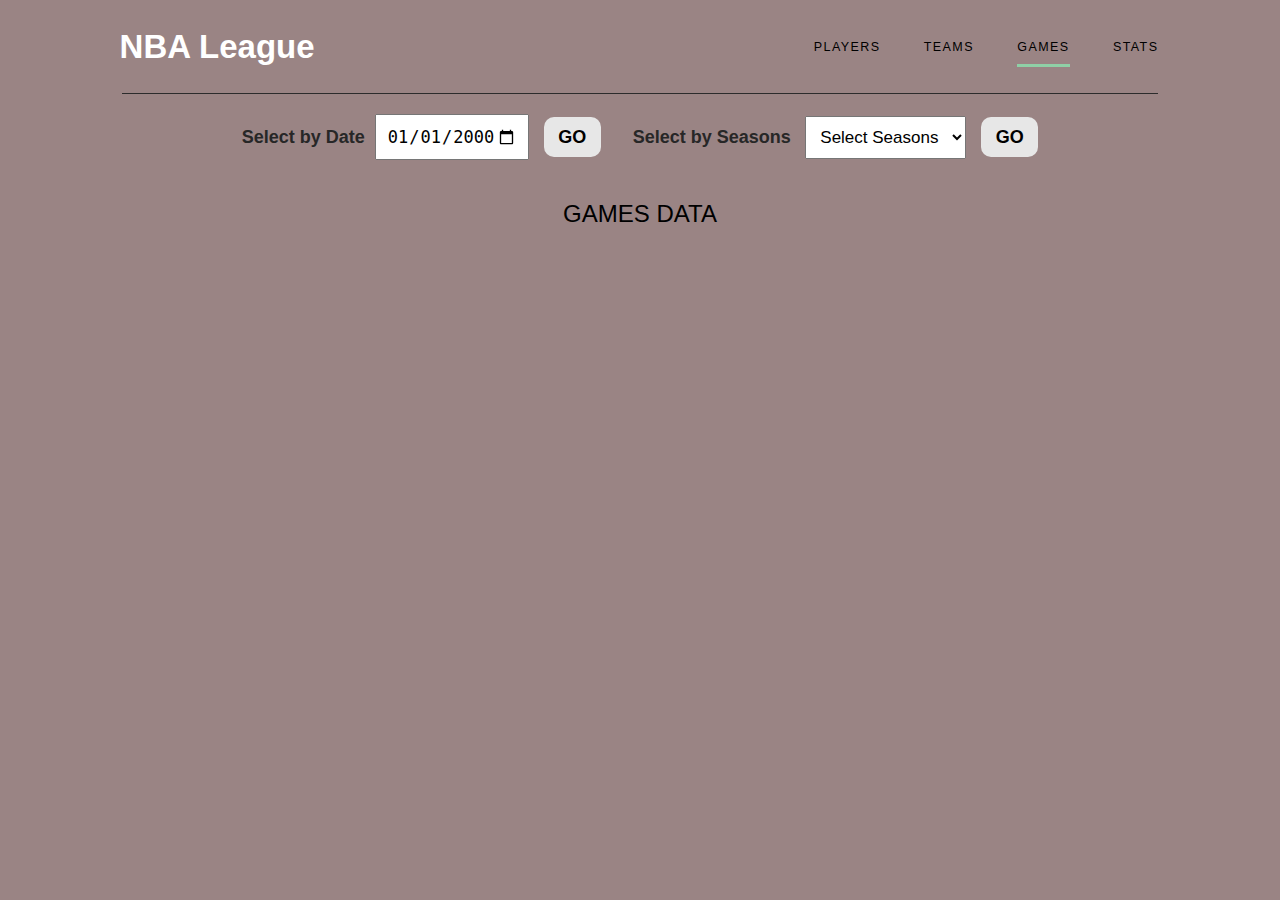
==== Games/index.html @ 219c06b8 "final commit" ====
<!DOCTYPE html>
<html lang="en">
<head>
    <meta charset="utf-8" />
    <title>NBA Basketball league | Games</title>
    <link rel="shortcut icon" href="favicon.ico" />
    <link rel="stylesheet" media="screen" href="assets/vendor/font-awesome/css/all.min.css">
    <link rel="stylesheet" media="screen" href="assets/css/style.css" />
</head>
<body onload="homePage()" >
    <!--container start-->
    <div class="container">
        <!--header section start-->
        <header>
            <div class="wrapper">
                <h1><a href="../index.html" title='NBA League'>NBA League</a></h1>
                <nav>
                    <div class="hambur">
                        <span>line</span>
                        <span>line</span>
                        <span>line</span>
                    </div>
                    <ul class='nav-list'>
                        <li><a href="../index.html" title='Players'>Players</a></li>
                        <li><a href="../Teams/index.html" title='Teams'>Teams</a></li>
                        <li><a href="../Games/index.html" title='Games'>Games</a></li>
                        <li><a href="../Stats/index.html" title='Stats'>Stats</a></li>
                    </ul>
                </nav>
            </div>
        </header>
        <!--header section ends-->
        <!--main section start-->
        <main>
        <!-- all game data section start-->
            <section class="all-games-data">
                <div class="wrapper">
										<!-- game-input start -->
										<form action="#fixme" method="get">
												<div class="game-input">
													<label  for="date">Select by Date</label>
													<div>
														<input id="date" type="date" name='date' min="2000-01-01" max="2021-06-04"  value="2000-01-01" onblur="date_valid()" >
													</div>
													<div>
														<input type='button' name='date-input' title="Search by date" 	value="GO">
													</div>
													<div class="season-select">
														<label for="seasons">Select by Seasons</label>
														<select id="seasons" name="seasons" onblur="Season_valid()">
															<option selected value="Default">Select Seasons</option>
															<option value="2000">2000</option>
															<option value="2001">2001</option>
															<option value="2002">2002</option>
															<option value="2003">2003</option>
															<option value="2004">2004</option>
															<option value="2005">2005</option>
															<option value="2006">2006</option>
															<option value="2007">2007</option>
															<option value="2008">2008</option>
															<option value="2009">2009</option>
															<option value="2010">2010</option>
															<option value="2011">2011</option>
															<option value="2012">2012</option>
															<option value="2013">2013</option>
															<option value="2014">2014</option>
															<option value="2015">2015</option>
															<option value="2016">2016</option>
															<option value="2017">2017</option>
															<option value="2018">2018</option>
															<option value="2019">2019</option>
															<option value="2020">2020</option>
															<option value="2021">2021</option>
														</select>
													</div>
													<div>
														<input type='button' name="seasons-input" title="Search by Seasons" 	value="GO">
													</div>
												</div>
										</form>
										<!-- game-input ends -->
										<!-- game-data starts -->
										<h2>Games data</h2>
										<ul class="game-data"></ul>
										<div class="modal">
												<div class="modal-content">
														<span class="close">&times;</span>
														<p>Error Wrong Input</p>
												</div>
										</div>
										<div class="modal1">
												<div class="modal-content1">
														<span class="close1">&times;</span>
														<p>No games were played on that date</p>
												</div>
										</div>
										<div class="modal2">
												<div class="modal-content2">
														<span class="close2">&times;</span>
														<p>No games were played on that season</p>
												</div>
										</div>
									<!-- game-data ends -->
                </div>
            </section>
						<!-- all game data section ends-->
        </main>
        <!--main section end-->
    </div>
    <!--container end-->
    <script src="assets/js/script.js"></script>
</body>
</html>
---- Games/assets/css/style.css ----
@charset "utf-8";
/* ==========================================================================
   1. CSS Reset Code
   ========================================================================== */

/* 1.1. Eric Meyers Reset
   http://meyerweb.com/eric/tools/css/reset/
   v2.0 | 20110126
   License: none (public domain)
   ========================================================================== */
html,
body,
div,
span,
applet,
object,
iframe,
h1,
h2,
h3,
h4,
h5,
h6,
p,
blockquote,
pre,
a,
abbr,
acronym,
address,
big,
cite,
code,
del,
dfn,
em,
img,
ins,
kbd,
q,
s,
samp,
small,
strike,
strong,
sub,
sup,
tt,
var,
b,
u,
i,
center,
dl,
dt,
dd,
ol,
ul,
li,
fieldset,
form,
label,
legend,
table,
caption,
tbody,
tfoot,
thead,
tr,
th,
td,
article,
aside,
canvas,
details,
embed,
figure,
figcaption,
footer,
header,
hgroup,
menu,
nav,
output,
ruby,
section,
summary,
time,
mark,
audio,
video {
  margin: 0;
  padding: 0;
  border: 0;
  font-size: 100%;
  font: inherit;
  vertical-align: baseline;
}

/* HTML5 display-role reset for older browsers */
article,
aside,
details,
figcaption,
figure,
footer,
header,
hgroup,
menu,
nav,
section {
  display: block;
}

/* Force scrollbar */
html {
  overflow-y: scroll;
}

/* Align radios and text inputs with their label */

input[type='radio'] {
  vertical-align: text-bottom;
}

/* Hand cursor on clickable input elements */
label,
input[type='button'],
input[type='submit'],
button {
  cursor: pointer;
}

strong {
  font-weight: bold;
  font-family: inherit;
  font-size: inherit;
}

em {
  font-style: italic;
}

img {
  width: 100%;
  border: 0;
  vertical-align: middle;
}

sub,
sup {
  vertical-align: baseline;
  position: relative;
  font-size: 55%;
  line-height: 0;
}

sup {
  top: -0.7em;
}
sub {
  bottom: -0.25em;
}

/* 1.2. Clear Fix
   ========================== */

.cf:before,
.cf:after {
  display: table;
  content: ' ';
}

.cf:after {
  clear: both;
}
.cf {
  *zoom: 1;
}

/*for all*/
body {
  box-sizing: border-box;
  font-family: sans-serif;
}

a {
  display: inline-block;
  text-decoration: none;
}

li {
  display: inline-block;
  list-style-type: none;
}

/* ### styling starts here ###  */

/* ### header styling starts here ### */

.wrapper {
  max-width: 1348px;
  width: 81%;
  margin: 0 auto;
}

body {
  background-color: #9a8484;
  overflow-x: hidden;
}

header {
  margin-top: 26px;
}

header .wrapper {
  display: -webkit-box;
  display: -ms-flexbox;
  display: flex;
  -webkit-box-pack: justify;
  -ms-flex-pack: justify;
  justify-content: space-between;
  -webkit-box-align: center;
  -ms-flex-align: center;
  align-items: center;
  border-bottom: 0.5px solid #2c2c2c;
  padding-bottom: 26px;
}

h1 a {
  font-size: 33px;
  font-weight: 700;
  color: #fff;
  margin-left: -2px;
}

.hambur {
  display: none;
  cursor: pointer;
}

.hambur span {
  width: 25px;
  height: 3px;
  display: block;
  position: absolute;
  z-index: 5;
  background-color: #000;
  -webkit-transition: all 0.3s ease-in-out;
  -o-transition: all 0.3s ease-in-out;
  transition: all 0.3s ease-in-out;
  font-size: 0px;
  -webkit-transform-origin: left center;
  -ms-transform-origin: left center;
  transform-origin: left center;
}

.hambur span:nth-child(1) {
  top: 0;
}

.hambur span:nth-child(2) {
  top: 8px;
}

.hambur span:nth-child(3) {
  top: 16px;
}

.nav-list a {
  color: #000;
  text-transform: uppercase;
  font-size: 12.5px;
  letter-spacing: 1.4px;
  -webkit-transition: all 0.3s ease-in-out;
  -o-transition: all 0.3s ease-in-out;
  transition: all 0.3s ease-in-out;
}

.nav-list a:hover {
  color: #fff;
}

.nav-list li:nth-child(n + 1):nth-child(-n + 3) {
  padding-right: 39px;
  padding-top: 11px;
}

.nav-list li:nth-child(3) a {
  border-bottom: 3px solid #8fd0a6;
  padding-bottom: 10px;
}

/* ### header styling ends here ### */

/* ### all player data section starts here ### */

.all-games-data {
  margin-top: 20px;
}

h2 {
  font-size: 24px;
  text-align: center;
  text-transform: uppercase;
  margin-bottom: 20px;
  margin-top: 40px;
}

.game-data {
  position: relative;
  display: -webkit-box;
  display: -ms-flexbox;
  display: flex;
  -ms-flex-wrap: wrap;
  flex-wrap: wrap;
  width: 100%;
  padding-bottom: 36px;
  -webkit-box-pack: center;
  -ms-flex-pack: center;
  justify-content: center;
}

.game-data li {
  margin-bottom: 15px;
  margin-right: 15px;
  background: #2f2f2f;
  color: #fff;
  padding: 15px;
  width: 300px;
}

.game-data li p:nth-child(2) {
  border-bottom: 2px solid #fff;
  margin-bottom: 14px;
}

.game-data li p:nth-child(6) {
  text-align: center;
  margin: 9px auto;
  text-transform: uppercase;
  font-weight: bolder;
  font-size: 21px;
  position: relative;
}

.game-data li p:nth-child(6)::after {
  content: '';
  display: inline-block;
  width: 118px;
  position: absolute;
  background: #fff;
  height: 2px;
  top: 12px;
  right: 7px;
}

.game-data li p:nth-child(6)::before {
  content: '';
  display: inline-block;
  width: 118px;
  position: absolute;
  background: #fff;
  height: 2px;
  top: 12px;
  left: 9px;
}

.game-data p {
  padding: 0px 4px 6px 4px;
}

.game-input {
  position: relative;
  display: -webkit-box;
  display: -ms-flexbox;
  display: flex;
  -webkit-box-pack: center;
  -ms-flex-pack: center;
  justify-content: center;
  -webkit-box-align: center;
  -ms-flex-align: center;
  align-items: center;
}

label {
  font-size: 18px;
  margin-right: 10px;
  font-weight: bolder;
  color: #272727;
  position: relative;
}

input[type='date'] {
  font-size: 17px;
  padding: 10px;
}

select[name='seasons'] {
  font-size: 17px;
  padding: 10px;
}

input[type='button'] {
  height: 40px;
  width: 57px;
  background-color: #e7e7e7;
  font-size: 18px;
  font-weight: bold;
  border: none;
  border-radius: 10px;
  outline: none;
  margin-left: 15px;
  -webkit-transition: all 0.3s ease-in-out;
  -o-transition: all 0.3s ease-in-out;
  transition: all 0.3s ease-in-out;
}

.season-select {
  margin-left: 32px;
}

input[type='button']:hover {
  background-color: #4e4c4c;
  color: #e7e7e7;
}

/* ### Modal Content  styling starts */

.modal {
  display: none;
  position: fixed;
  z-index: 1;
  padding-top: 100px;
  left: 0;
  top: 0;
  width: 100%;
  height: 100%;
  overflow: auto;
  background-color: #00000066;
}

.modal-content {
  background-color: #fefefe;
  margin: auto;
  padding: 20px;
  border: 1px solid #888;
  width: 13%;
  position: relative;
}

/* The Close Button */

.close {
  color: #aaaaaa;
  float: right;
  font-size: 28px;
  font-weight: bold;
  position: relative;
  top: -6px;
}

.close:hover,
.close:focus {
  color: #000;
  text-decoration: none;
  cursor: pointer;
}

.modal1 {
  display: none;
  position: fixed;
  z-index: 1;
  padding-top: 100px;
  left: 0;
  top: 0;
  width: 100%;
  height: 100%;
  overflow: auto;
  background-color: #00000066;
}

.modal-content1 {
  background-color: #fefefe;
  margin: auto;
  padding: 20px;
  border: 1px solid #888;
  width: 28%;
  position: relative;
}

/* The Close Button */

.close1 {
  color: #aaaaaa;
  float: right;
  font-size: 28px;
  font-weight: bold;
  position: relative;
  top: -6px;
}

.close1:hover,
.close1:focus {
  color: #000;
  text-decoration: none;
  cursor: pointer;
}

.modal2 {
  display: none;
  position: fixed;
  z-index: 1;
  padding-top: 100px;
  left: 0;
  top: 0;
  width: 100%;
  height: 100%;
  overflow: auto;
  background-color: #00000066;
}

.modal-content2 {
  background-color: #fefefe;
  margin: auto;
  padding: 20px;
  border: 1px solid #888;
  width: 28%;
  position: relative;
}

/* The Close Button */

.close2 {
  color: #aaaaaa;
  float: right;
  font-size: 28px;
  font-weight: bold;
  position: relative;
  top: -6px;
}

.close2:hover,
.close2:focus {
  color: #000;
  text-decoration: none;
  cursor: pointer;
}

/* ### pop-up styling for errors ###*/

.pop-up {
  position: absolute;
  left: 119px;
  width: 140%;
  color: #f90c0c;
  top: 49px;
  font-size: 20px;
}

.pop-up2 {
  position: absolute;
  left: 95px;
  width: 198%;
  color: #f90c0c;
  top: 49px;
  font-size: 20px;
}

/* ### Modal Content  styling ends ###*/

/* ### all player data section ends here ### */

/* ### media quries start here ### */

/* ### media quries for 996px start here ### */

@media only screen and (max-width: 996px) {
  /* ### all player data section starts here ### */

  .game-input {
    display: -webkit-box;
    display: -ms-flexbox;
    display: flex;
    -webkit-box-orient: vertical;
    -webkit-box-direction: normal;
    -ms-flex-direction: column;
    flex-direction: column;
    -webkit-box-align: center;
    -ms-flex-align: center;
    align-items: center;
  }

  .pop-up {
    left: -32px;
    top: 79px;
  }

  .pop-up2 {
    left: -32px;
    top: 83px;
  }

  input[type='button'] {
    margin: 40px auto;
  }

  label {
    display: block;
    margin-bottom: 10px;
  }

  .modal-content {
    width: 23%;
  }

  /* ### all player data section ends here ### */
}

/* ### media quries for 996px ends here ### */

/* ### media quries for 768px starts here ### */

@media only screen and (max-width: 768px) {
  /* ### nav bar styling starts ###  */
  header .wrapper {
    flex-direction: row-reverse;
  }

  .nav-list {
    width: 180px;
    height: 52vh;
    position: absolute;
    display: -webkit-box;
    display: -ms-flexbox;
    display: flex;
    -webkit-box-orient: vertical;
    -webkit-box-direction: normal;
    -ms-flex-direction: column;
    flex-direction: column;
    top: 0%;
    left: -60%;
    background-color: #fefefe;
    -webkit-transition: all 0.3s ease-in-out;
    -o-transition: all 0.3s ease-in-out;
    transition: all 0.3s ease-in-out;
    opacity: 0.8;
    z-index: 1;
  }

  .display {
    left: 0%;
  }

  /* hamburger styling on click */

  .hambur {
    width: 25px;
    height: 20px;
    display: block;
    position: absolute;
    top: 4%;
    left: 2%;
  }
  .nav-list li:nth-child(n + 1):nth-child(-n + 4) {
    text-align: center;
    padding: 18px;
    margin-top: 15px;
    padding-right: 0px;
  }

  .nav-list a:hover {
    color: #000;
  }

  .active span:nth-child(1) {
    -webkit-transform: rotate(40deg);
    -ms-transform: rotate(40deg);
    transform: rotate(40deg);
  }

  .active span:nth-child(3) {
    -webkit-transform: rotate(-40deg);
    -ms-transform: rotate(-40deg);
    transform: rotate(-40deg);
  }

  .active span:nth-child(2) {
    opacity: 0;
  }

  /* ### nav bar styling ends ###  */

  /* ### all player data section starts here ### */

  input[type='button']:hover {
    background-color: #e7e7e7;
    color: #000;
  }

  .close:hover,
  .close:focus,
  .close1:hover,
  .close1:focus,
  .close2:hover,
  .close2:focus {
    color: #aaaaaa;
  }

  .modal-content {
    width: 30%;
  }

  .modal-content1,
  .modal-content2 {
    width: 40%;
  }

  /* ### all player data section ends here ### */
}

/* ### media quries for 768px ends here ### */

/* ### media quries ends here ### */
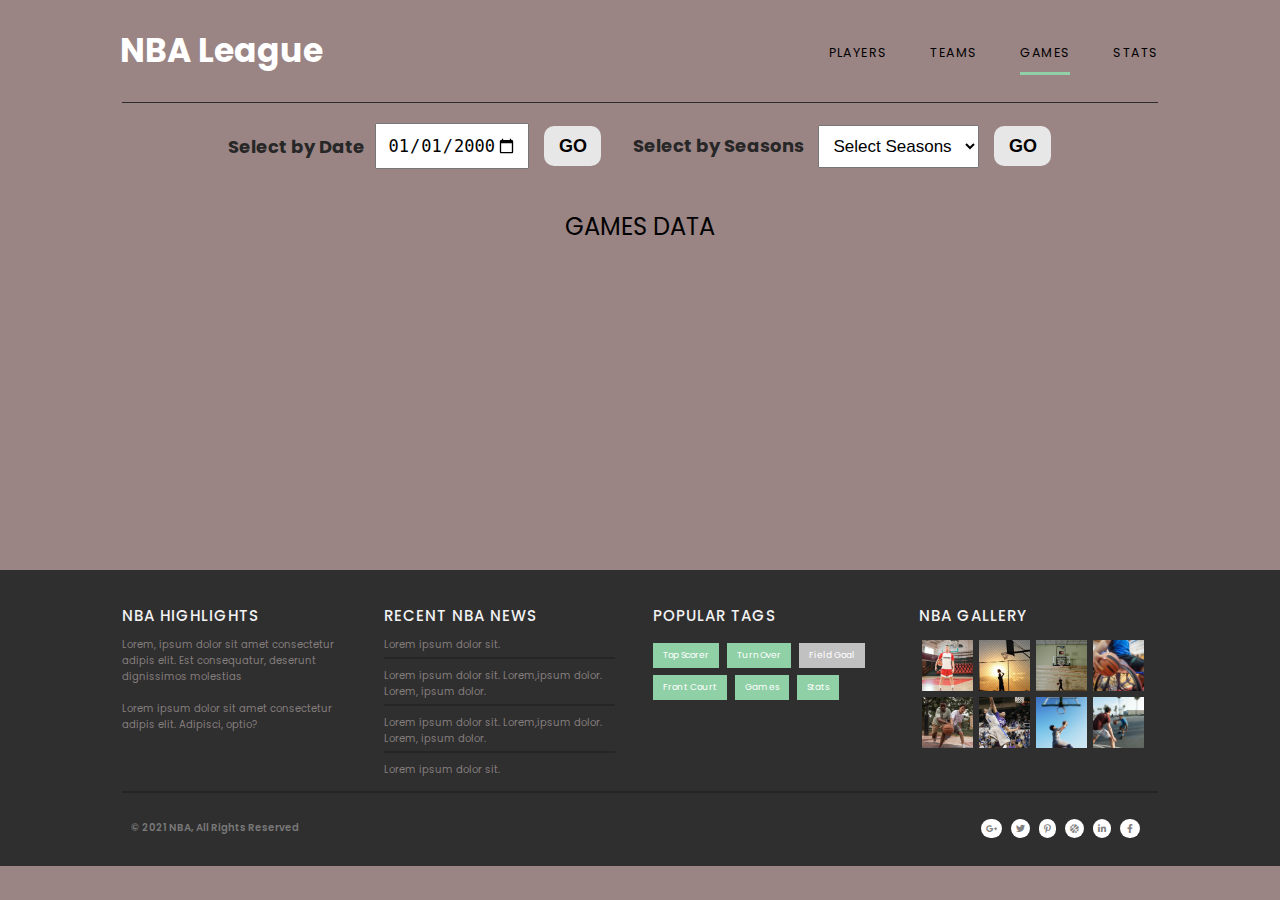
==== commit 8453b599: "final commit" ====
--- a/Games/index.html
+++ b/Games/index.html
@@ -7,107 +7,163 @@
     <link rel="stylesheet" media="screen" href="assets/vendor/font-awesome/css/all.min.css">
     <link rel="stylesheet" media="screen" href="assets/css/style.css" />
 </head>
-<body onload="homePage()" >
-    <!--container start-->
-    <div class="container">
-        <!--header section start-->
-        <header>
-            <div class="wrapper">
-                <h1><a href="../index.html" title='NBA League'>NBA League</a></h1>
-                <nav>
-                    <div class="hambur">
-                        <span>line</span>
-                        <span>line</span>
-                        <span>line</span>
-                    </div>
-                    <ul class='nav-list'>
-                        <li><a href="../index.html" title='Players'>Players</a></li>
-                        <li><a href="../Teams/index.html" title='Teams'>Teams</a></li>
-                        <li><a href="../Games/index.html" title='Games'>Games</a></li>
-                        <li><a href="../Stats/index.html" title='Stats'>Stats</a></li>
-                    </ul>
-                </nav>
-            </div>
-        </header>
-        <!--header section ends-->
-        <!--main section start-->
-        <main>
-        <!-- all game data section start-->
-            <section class="all-games-data">
-                <div class="wrapper">
-										<!-- game-input start -->
-										<form action="#fixme" method="get">
-												<div class="game-input">
-													<label  for="date">Select by Date</label>
-													<div>
-														<input id="date" type="date" name='date' min="2000-01-01" max="2021-06-04"  value="2000-01-01" onblur="date_valid()" >
-													</div>
-													<div>
-														<input type='button' name='date-input' title="Search by date" 	value="GO">
-													</div>
-													<div class="season-select">
-														<label for="seasons">Select by Seasons</label>
-														<select id="seasons" name="seasons" onblur="Season_valid()">
-															<option selected value="Default">Select Seasons</option>
-															<option value="2000">2000</option>
-															<option value="2001">2001</option>
-															<option value="2002">2002</option>
-															<option value="2003">2003</option>
-															<option value="2004">2004</option>
-															<option value="2005">2005</option>
-															<option value="2006">2006</option>
-															<option value="2007">2007</option>
-															<option value="2008">2008</option>
-															<option value="2009">2009</option>
-															<option value="2010">2010</option>
-															<option value="2011">2011</option>
-															<option value="2012">2012</option>
-															<option value="2013">2013</option>
-															<option value="2014">2014</option>
-															<option value="2015">2015</option>
-															<option value="2016">2016</option>
-															<option value="2017">2017</option>
-															<option value="2018">2018</option>
-															<option value="2019">2019</option>
-															<option value="2020">2020</option>
-															<option value="2021">2021</option>
-														</select>
-													</div>
-													<div>
-														<input type='button' name="seasons-input" title="Search by Seasons" 	value="GO">
-													</div>
-												</div>
-										</form>
-										<!-- game-input ends -->
-										<!-- game-data starts -->
-										<h2>Games data</h2>
-										<ul class="game-data"></ul>
-										<div class="modal">
-												<div class="modal-content">
-														<span class="close">&times;</span>
-														<p>Error Wrong Input</p>
-												</div>
+<body>
+<!--container start-->
+<div class="container">
+<!--header section start-->
+<header>
+	<div class="wrapper">
+			<h1><a href="../index.html" title='NBA League'>NBA League</a></h1>
+			<nav>
+					<div class="hambur">
+							<span>line</span>
+					</div>
+					<ul class='nav-list'>
+							<li><a href="../index.html" title='Players'>Players</a></li>
+							<li><a href="../Teams/index.html" title='Teams'>Teams</a></li>
+							<li><a href="../Games/index.html" title='Games'>Games</a></li>
+							<li><a href="../Stats/index.html" title='Stats'>Stats</a></li>
+					</ul>
+			</nav>
+	</div>
+</header>
+<!--header section ends-->
+<!--main section start-->
+<main>
+<!-- all game data section start-->
+	<section class="all-games-data">
+			<div class="wrapper">
+					<!-- game-input start -->
+					<div class="game-input">
+								<form action="#fixme" method="#fixme">
+										<label  for="date">Select by Date
+											<p class="pop-up2"></p>
+										</label>
+										<div>
+											<input id="date" type="date" name='date' min="2000-01-01" max="2021-06-04"  value="2000-01-01"  >
 										</div>
-										<div class="modal1">
-												<div class="modal-content1">
-														<span class="close1">&times;</span>
-														<p>No games were played on that date</p>
-												</div>
+										<div>
+											<input type='submit' name='date-input' title="Search by date" value="GO">
 										</div>
-										<div class="modal2">
-												<div class="modal-content2">
-														<span class="close2">&times;</span>
-														<p>No games were played on that season</p>
-												</div>
-										</div>
-									<!-- game-data ends -->
-                </div>
-            </section>
-						<!-- all game data section ends-->
-        </main>
-        <!--main section end-->
-    </div>
-    <!--container end-->
-    <script src="assets/js/script.js"></script>
+								</form>
+								<form action="#fixme" method="#fixme">	
+									<div class="season-select">
+										<label for="seasons">Select by Seasons
+											<p class="pop-up"></p>
+										</label>
+										<select id="seasons" name="seasons">
+											<option selected value="Default">Select Seasons</option>
+											<option value="2000">2000</option>
+											<option value="2001">2001</option>
+											<option value="2002">2002</option>
+											<option value="2003">2003</option>
+											<option value="2004">2004</option>
+											<option value="2005">2005</option>
+											<option value="2006">2006</option>
+											<option value="2007">2007</option>
+											<option value="2008">2008</option>
+											<option value="2009">2009</option>
+											<option value="2010">2010</option>
+											<option value="2011">2011</option>
+											<option value="2012">2012</option>
+											<option value="2013">2013</option>
+											<option value="2014">2014</option>
+											<option value="2015">2015</option>
+											<option value="2016">2016</option>
+											<option value="2017">2017</option>
+											<option value="2018">2018</option>
+											<option value="2019">2019</option>
+											<option value="2020">2020</option>
+											<option value="2021">2021</option>
+										</select>
+									</div>
+									<div>
+										<input type='submit' name="seasons-input" title="Search by Seasons" 	value="GO">
+									</div>
+							</form>
+						</div>
+					<!-- game-input ends -->
+					<!-- game-data starts -->
+					<h2>Games data</h2>
+					<ul class="game-data"></ul>
+
+				<div class="fetch">
+            <a href="#FIXME" title="Load More Results" id="fetchBtn">Load More Results</a>
+        </div>
+					<div class="modal">
+							<div class="modal-content">
+									<span class="close">&times;</span>
+									<p class="pop"></p>
+							</div>
+					</div>
+				<!-- game-data ends -->
+			</div>
+	</section>
+	<!-- all game data section ends-->
+			<section class="text-widget">
+				<div class="wrapper">
+						<ul class="bottom-wrap">
+								<li>
+										<h6>NBA Highlights</h6>
+										<p>Lorem, ipsum dolor sit amet consectetur adipis elit. Est consequatur, deserunt dignissimos molestias</p>
+										<p>Lorem ipsum dolor sit amet consectetur adipis elit. Adipisci, optio?</p>
+								</li>
+								<li>
+										<h6>Recent NBA News</h6>
+										<p>Lorem ipsum dolor sit.</p>
+										<p>Lorem ipsum dolor sit. Lorem,ipsum dolor. Lorem, ipsum dolor.</p>
+										<p>Lorem ipsum dolor sit. Lorem,ipsum dolor. Lorem, ipsum dolor.</p>
+										<p>Lorem ipsum dolor sit.</p>
+								</li>
+								<li class="popular-tag">
+										<h6>Popular Tags</h6>
+										<ul class='tags'>
+												<li><a href="#fixme" title="Top Scorer">Top Scorer</a></li>
+												<li><a href="#fixme" title="TurnOver">TurnOver</a></li>
+												<li><a href="#fixme" title="Field Goal">Field Goal</a></li>
+												<li><a href="#fixme" title="Front Court">Front Court</a></li>
+												<li><a href="#fixme" title="Games">Games</a></li>
+												<li><a href="#fixme" title="Stats">Stats</a></li>
+										</ul>
+								</li>
+								<li class="flickr-galery" >
+										<h6>NBA gallery</h6>
+										<ul class='flickr-img'>
+												<li><img src="../Players/assets/image/nba1.jpg" alt="basketball"></li>
+												<li><img src="../Players/assets/image/nba2.jpg" alt="basketball"></li>
+												<li><img src="../Players/assets/image/nba3.jpg" alt="basketball"></li>
+												<li><img src="../Players/assets/image/nba4.jpg" alt="basketball"></li>
+												<li><img src="../Players/assets/image/nba5.jpg" alt="basketball"></li>
+												<li><img src="../Players/assets/image/nba6.jpg" alt="basketball"></li>
+												<li><img src="../Players/assets/image/nba7.jpg" alt="basketball"></li>
+												<li><img src="../Players/assets/image/nba8.jpg" alt="basketball"></li>
+										</ul>
+								</li>
+						</ul>
+				</div>
+		</section>
+</main>
+<!--main section end-->
+<!--footer section start-->
+<footer>
+		<div class="wrapper">
+				<div class="bottom">
+						<p> &copy; 2021 NBA, All Rights Reserved</p>
+						<ul class='social'>
+								<li><a href="#Fixme" target="_blank" title='Google'>google</a></li>
+								<li><a href="#Fixme" target="_blank" title='Twitter'>twitter</a></li>
+								<li><a href="#Fixme" target="_blank" title='Pintrest'>pintrest</a></li>
+								<li><a href="#Fixme" target="_blank" title='Internet'>internet</a></li>
+								<li><a href="#Fixme" target="_blank" title='Linkdin'>linkdin</a></li>
+								<li><a href="#Fixme" target="_blank" title='Facebook'>facebook</a></li>
+						</ul>
+				</div>
+		</div>
+</footer>
+<!--footer section end-->
+</div>
+<!--container end-->
+<script src="https://ajax.googleapis.com/ajax/libs/jquery/3.5.1/jquery.min.js"></script>
+<script src="assets/js/script.js"></script>
 </body>
 </html>--- a/Games/assets/css/style.css
+++ b/Games/assets/css/style.css
@@ -1,4 +1,5 @@
 @charset "utf-8";
+@import url('https://fonts.googleapis.com/css2?family=Poppins:wght@300;400;500;600;700;800;900&display=swap');
 /* ==========================================================================
    1. CSS Reset Code
    ========================================================================== */
@@ -181,7 +182,7 @@
 /*for all*/
 body {
   box-sizing: border-box;
-  font-family: sans-serif;
+  font-family: 'Poppins', sans-serif;
 }
 
 a {
@@ -255,16 +256,24 @@
   transform-origin: left center;
 }
 
-.hambur span:nth-child(1) {
-  top: 0;
-}
-
-.hambur span:nth-child(2) {
+.hambur span::before {
+  content: '';
+  position: absolute;
+  top: -8px;
+  width: 25px;
+  height: 3px;
+  background-color: #000;
+  transition: all 0.3s ease-in-out;
+}
+
+.hambur span::after {
+  content: '';
+  position: absolute;
   top: 8px;
-}
-
-.hambur span:nth-child(3) {
-  top: 16px;
+  width: 25px;
+  height: 3px;
+  background-color: #000;
+  transition: all 0.3s ease-in-out;
 }
 
 .nav-list a {
@@ -297,6 +306,7 @@
 
 .all-games-data {
   margin-top: 20px;
+  margin-bottom: 30vh;
 }
 
 h2 {
@@ -330,6 +340,21 @@
   width: 300px;
 }
 
+.not-active-list{ display: none; }
+
+.fetch {
+  margin-top: 50px;
+  margin-bottom: 50px;
+  font-weight: 600;
+  text-align: center;
+}
+
+#fetchBtn {
+  padding: 10px 30px;
+  background-color: #000;
+  color: #fff;
+}
+
 .game-data li p:nth-child(2) {
   border-bottom: 2px solid #fff;
   margin-bottom: 14px;
@@ -342,6 +367,16 @@
   font-weight: bolder;
   font-size: 21px;
   position: relative;
+}
+
+.winner-team {
+  background: #8fd0a6;
+}
+
+.winner-team-score {
+  background: #8fd0a6;
+  font-weight: 600;
+  color: #2f2f2f;
 }
 
 .game-data li p:nth-child(6)::after {
@@ -383,6 +418,11 @@
   align-items: center;
 }
 
+form{
+  display: flex;
+  align-items: center;
+}
+
 label {
   font-size: 18px;
   margin-right: 10px;
@@ -401,7 +441,7 @@
   padding: 10px;
 }
 
-input[type='button'] {
+input[type='submit'] {
   height: 40px;
   width: 57px;
   background-color: #e7e7e7;
@@ -420,7 +460,7 @@
   margin-left: 32px;
 }
 
-input[type='button']:hover {
+input[type='submit']:hover {
   background-color: #4e4c4c;
   color: #e7e7e7;
 }
@@ -445,7 +485,7 @@
   margin: auto;
   padding: 20px;
   border: 1px solid #888;
-  width: 13%;
+  width: 25%;
   position: relative;
 }
 
@@ -467,86 +507,6 @@
   cursor: pointer;
 }
 
-.modal1 {
-  display: none;
-  position: fixed;
-  z-index: 1;
-  padding-top: 100px;
-  left: 0;
-  top: 0;
-  width: 100%;
-  height: 100%;
-  overflow: auto;
-  background-color: #00000066;
-}
-
-.modal-content1 {
-  background-color: #fefefe;
-  margin: auto;
-  padding: 20px;
-  border: 1px solid #888;
-  width: 28%;
-  position: relative;
-}
-
-/* The Close Button */
-
-.close1 {
-  color: #aaaaaa;
-  float: right;
-  font-size: 28px;
-  font-weight: bold;
-  position: relative;
-  top: -6px;
-}
-
-.close1:hover,
-.close1:focus {
-  color: #000;
-  text-decoration: none;
-  cursor: pointer;
-}
-
-.modal2 {
-  display: none;
-  position: fixed;
-  z-index: 1;
-  padding-top: 100px;
-  left: 0;
-  top: 0;
-  width: 100%;
-  height: 100%;
-  overflow: auto;
-  background-color: #00000066;
-}
-
-.modal-content2 {
-  background-color: #fefefe;
-  margin: auto;
-  padding: 20px;
-  border: 1px solid #888;
-  width: 28%;
-  position: relative;
-}
-
-/* The Close Button */
-
-.close2 {
-  color: #aaaaaa;
-  float: right;
-  font-size: 28px;
-  font-weight: bold;
-  position: relative;
-  top: -6px;
-}
-
-.close2:hover,
-.close2:focus {
-  color: #000;
-  text-decoration: none;
-  cursor: pointer;
-}
-
 /* ### pop-up styling for errors ###*/
 
 .pop-up {
@@ -570,6 +530,236 @@
 /* ### Modal Content  styling ends ###*/
 
 /* ### all player data section ends here ### */
+/* ### text-widget styling starts here ### */
+
+.text-widget {
+  font-size: 12px;
+  color: #fff;
+  background: #2f2f2f;
+  padding-top: 10px;
+  }
+
+.bottom-wrap {
+  display: flex;
+  margin-top: 24px;
+  border-bottom: 2px solid #252525;
+  }
+
+.bottom-wrap li:nth-child(1) {
+  width: 29%;
+  margin-right: 7px;
+  }
+
+.bottom-wrap li:nth-child(1) h6 {
+  font-size: 15px;
+  padding-bottom: 10px;
+  text-transform: uppercase;
+  color: #f3f3f3;
+  font-weight: 500;
+  letter-spacing: 1px;
+  }
+
+.bottom-wrap li:nth-child(1) p {
+  font-size: 10px;
+  padding-bottom: 16px;
+  color: #847d7d;
+}
+
+.bottom-wrap li:nth-child(2) {
+  width: 29%;
+  padding-left: 24px;
+  padding-right: 11px;
+  }
+
+.bottom-wrap li:nth-child(2) h6 {
+  font-size: 15px;
+  padding-bottom: 10px;
+  text-transform: uppercase;
+  color: #f3f3f3;
+  font-weight: 500;
+  letter-spacing: 1px;
+  }
+
+.bottom-wrap li:nth-child(2) p {
+  font-size: 10px;
+  padding-bottom: 4px;
+  color: #847d7d;
+  margin-bottom: 9px;
+  }
+
+.bottom-wrap li:nth-child(2) p:nth-child(n + 2):nth-child(-n + 4) { border-bottom: 2px solid #252525; }
+
+.popular-tag {
+  width: 29%;
+  padding-left: 27px;
+  }
+
+.popular-tag h6 {
+  font-size: 15px;
+  padding-bottom: 16px;
+  text-transform: uppercase;
+  color: #f3f3f3;
+  font-weight: 500;
+  letter-spacing: 1px;
+  }
+
+.tags {
+  display: flex;
+  flex-direction: row;
+  flex-wrap: wrap;
+  }
+
+.tags li {
+  padding-right: 8px;
+  padding-bottom: 7px;
+  }
+
+.tags li:nth-child(1) {
+  margin-right: 0px;
+  width: auto;
+  }
+
+.tags li:nth-child(2) {
+  width: auto;
+  padding-left: 0px;
+  padding-right: 8px;
+  }
+
+.tags li:nth-child(3) a { background-color: #c1c1c1; }
+
+.tags li:nth-child(3) {
+  padding-left: 0px;
+  width: auto;
+  }
+
+ul.tags li:nth-child(6) {
+  margin-left: 0px;
+  width: auto;
+  }
+
+.tags a {
+  color: #fff;
+  background-color: #8fd0a6;
+  font-size: 9px;
+  padding: 6px 10px;
+  transition: all 0.3s ease-in-out;
+  }
+
+.tags a:hover {
+  background-color: #fff;
+  color: #2f2f2f;
+  }
+
+.flickr-galery {
+  width: 30%;
+  margin-right: 0px;
+  margin-left: 36px;
+  }
+
+.flickr-galery h6 {
+  font-size: 15px;
+  padding-bottom: 10px;
+  text-transform: uppercase;
+  color: #f3f3f3;
+  font-weight: 500;
+  letter-spacing: 1px;
+  }
+
+.flickr-img {
+  display: flex;
+  flex-direction: row;
+  flex-wrap: wrap;
+  }
+
+.flickr-img li:nth-child(2) {
+  width: auto;
+  padding-left: 0px;
+  padding-right: 0px;
+  }
+
+.flickr-img li:nth-child(1) {
+  margin-right: 0px;
+  width: auto;
+  }
+
+.flickr-img li:nth-child(3) {
+  width: auto;
+  padding-left: 0px;
+  }
+
+ul.flickr-img li:nth-child(8) {
+  margin-left: 0px;
+  width: auto;
+  }
+
+.flickr-img img {
+  width: 51px;
+  height: 51px;
+  padding: 3px;
+  object-fit: cover;
+  } 
+
+/* ### text-widget styling ends here ### */
+
+/* ### footer styling starts here ### */
+
+.bottom {
+  display: flex;
+  margin-top: 15px;
+  margin-bottom: 18px;
+  }
+
+.bottom p {
+  font-size: 10px;
+  color: #787878;
+  margin-right: auto;
+  font-weight: 600;
+  }
+
+.social { font-size: 0px; }
+
+.social li {
+  padding-right: 9px;
+  padding-top: 4px;
+  }
+
+  .social a::before {
+  font: 100 9px 'Font Awesome 5 Brands';
+  padding: 5px;
+  background-color: #fff;
+  color: #818181;
+  border-radius: 50px;
+  transition: all 0.3s ease-in-out;
+  }
+
+.social a:hover::before {
+  background-color: #4e4e4e;
+  color: #e1ee71;
+  }
+
+  .social li:nth-child(1) a::before { content: '\f0d5'; }
+  .social li:nth-child(2) a::before { content: '\f099'; }
+  .social li:nth-child(3) a::before { content: '\f231'; }
+
+.social li:nth-child(4) a::before { 
+  content: '\f434'; 
+  font: 600 9px 'Font Awesome 5 Free';
+  }
+
+.social li:nth-child(5) a::before { content: '\f0e1'; }
+
+.social li:nth-child(6) a::before {
+  content: '\f39e';
+  padding: 5px 7px;
+}
+
+footer{
+  background: #2f2f2f;
+  padding: 12px;
+}
+
+/* ### footer styling ends here ### */
+
 
 /* ### media quries start here ### */
 
@@ -589,6 +779,16 @@
     -webkit-box-align: center;
     -ms-flex-align: center;
     align-items: center;
+  }
+
+  form{
+    flex-direction: column;
+    margin-bottom: 30px;
+  }
+
+  input[type="submit"] {
+    margin-right:0px;
+    margin-top: 40px;
   }
 
   .pop-up {
@@ -640,12 +840,16 @@
     flex-direction: column;
     top: 0%;
     left: -60%;
-    background-color: #fefefe;
+    background-color: #ff1d1d;
     -webkit-transition: all 0.3s ease-in-out;
     -o-transition: all 0.3s ease-in-out;
     transition: all 0.3s ease-in-out;
     opacity: 0.8;
     z-index: 1;
+  }
+
+  .nav-list a:hover{
+    color:#000;
   }
 
   .display {
@@ -662,32 +866,22 @@
     top: 4%;
     left: 2%;
   }
-  .nav-list li:nth-child(n + 1):nth-child(-n + 4) {
+  
+  .nav-list li:nth-child(n+1):nth-child(-n+3) {
+    padding-right: 20px;
+    padding-top: 20px;
+  }
+
+  .nav-list li {
+    padding: 20px;
     text-align: center;
-    padding: 18px;
-    margin-top: 15px;
-    padding-right: 0px;
-  }
-
-  .nav-list a:hover {
-    color: #000;
-  }
-
-  .active span:nth-child(1) {
-    -webkit-transform: rotate(40deg);
-    -ms-transform: rotate(40deg);
-    transform: rotate(40deg);
-  }
-
-  .active span:nth-child(3) {
-    -webkit-transform: rotate(-40deg);
-    -ms-transform: rotate(-40deg);
-    transform: rotate(-40deg);
-  }
-
-  .active span:nth-child(2) {
-    opacity: 0;
-  }
+  }
+
+  .active span::before { transform: rotate(45deg) translate(6px, 7px); }
+
+  .active span { background: transparent; }
+
+  .active span::after { transform: rotate(-45deg) translate(4px, -5px); }
 
   /* ### nav bar styling ends ###  */
 
@@ -699,21 +893,75 @@
   }
 
   .close:hover,
-  .close:focus,
-  .close1:hover,
-  .close1:focus,
-  .close2:hover,
-  .close2:focus {
+  .close:focus{
     color: #aaaaaa;
   }
 
-  .modal-content {
-    width: 30%;
-  }
-
-  .modal-content1,
-  .modal-content2 {
-    width: 40%;
+    .bottom-wrap {
+    flex-direction: column;
+    align-items: center;
+    padding-bottom: 13px;
+  }
+  .bottom-wrap li:nth-child(1) {
+    width: 90%;
+    margin-right: 0px;
+  }
+  .bottom-wrap li:nth-child(2) {
+    width: 90%;
+    padding: 0px;
+  }
+  .popular-tag {
+    width: 90%;
+    padding: 0px;
+  }
+  .tags {
+    width: 100%;
+    margin: 0 auto;
+  }
+
+  .tags a:hover {
+  background-color: #8fd0a6;
+  color: #fff;
+  }
+
+  .tags li:nth-child(1) {
+    margin-right: 0px;
+    width: auto;
+  }
+  .tags li:nth-child(2) {
+    width: auto;
+    padding-right: 8px;
+    padding-bottom: 7px;
+  }
+  .tags li:nth-child(3) {
+    padding-left: 0px;
+    width: auto;
+  }
+  .flickr-galery {
+    width: 90%;
+    margin-left: 0px;
+  }
+  .flickr-img li:nth-child(1) {
+    margin-right: 0px;
+    width: auto;
+  }
+  .flickr-img li:nth-child(2) {
+    width: auto;
+    padding-left: 0px;
+    padding-right: 0px;
+  }
+  .flickr-img li:nth-child(3) {
+    width: auto;
+    padding-left: 0px;
+  }
+  .flickr-img {
+    width: 100%;
+    margin: 0 auto;
+  }
+
+  .social a:hover::before {
+  background-color: #fff;
+  color: #818181;
   }
 
   /* ### all player data section ends here ### */
